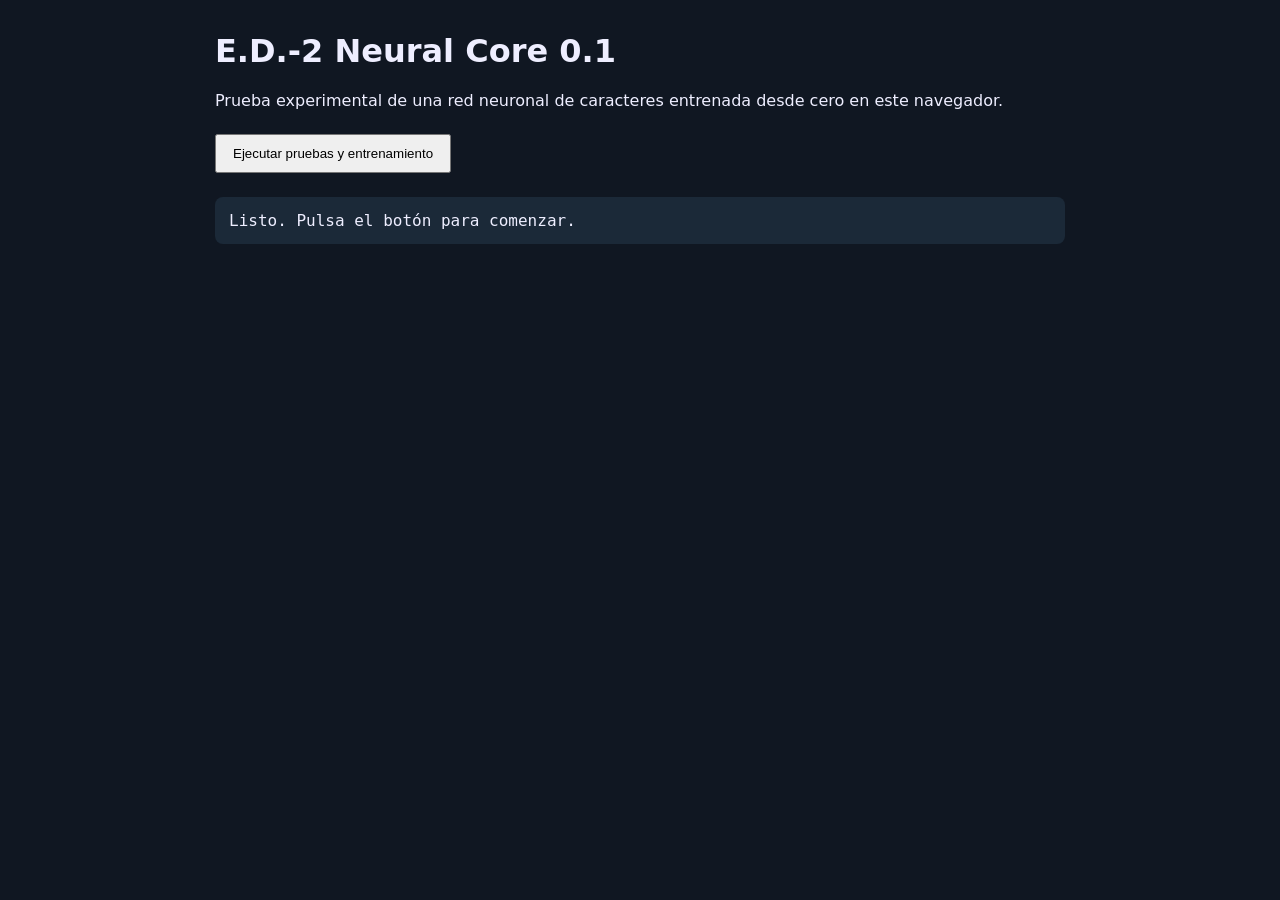
==== neural-core/test.html @ 9bd371cd "Añade banco de pruebas local del cerebro 0.1" ====
<!doctype html>
<html lang="es">
<head>
  <meta charset="utf-8">
  <meta name="viewport" content="width=device-width,initial-scale=1">
  <title>E.D.-2 Neural Core 0.1 — pruebas</title>
  <style>
    body{font:16px system-ui;max-width:850px;margin:32px auto;padding:0 16px;background:#101722;color:#eef}
    button{padding:10px 16px;margin:8px 0;cursor:pointer} pre{white-space:pre-wrap;background:#1b2938;padding:14px;border-radius:8px}
  </style>
</head>
<body>
  <h1>E.D.-2 Neural Core 0.1</h1>
  <p>Prueba experimental de una red neuronal de caracteres entrenada desde cero en este navegador.</p>
  <button id="run">Ejecutar pruebas y entrenamiento</button>
  <pre id="log">Listo. Pulsa el botón para comenzar.</pre>
  <script type="module">
    import { createBrain, trainBrain, generateText, exportBrain, importBrain } from "./index.js";
    const log = document.querySelector("#log");
    const button = document.querySelector("#run");
    const write = message => { log.textContent += "\\n" + message; };
    button.addEventListener("click", async () => {
      button.disabled = true;
      log.textContent = "Iniciando…";
      try {
        const corpus = ("hola ed dos aprende poco a poco. ed dos es un proyecto experimental. " +
          "una red neuronal aprende patrones a partir de ejemplos. ").repeat(8);
        const brain = createBrain({ text: corpus, contextSize: 6, hiddenSize: 32 });
        write("Vocabulario: " + brain.tokenizer.size + " caracteres.");
        write("Pesos inicializados aleatoriamente: " +
          (brain.model.toJSON().W1.flat().some(v => v !== 0) ? "correcto" : "ERROR"));
        const result = await trainBrain(brain, corpus, {
          epochs: 15, learningRate: 0.04,
          onProgress: p => { if (p.epoch === 1 || p.epoch % 5 === 0) write("Época " + p.epoch + "/" + p.epochs + " — pérdida: " + p.loss.toFixed(4)); }
        });
        write("Entrenamiento terminado: " + result.steps + " pasos.");
        const generated = generateText(brain, "hola ", { maxTokens: 100, temperature: 0.7 });
        write("Texto generado:\\n" + generated);
        const restored = importBrain(exportBrain(brain));
        write("Exportación/importación: " +
          (restored.tokenizer.size === brain.tokenizer.size ? "correcta" : "ERROR"));
        write("PRUEBA COMPLETADA. Esto demuestra aprendizaje de patrones de caracteres, no comprensión humana.");
      } catch (error) {
        write("ERROR: " + error.message);
        console.error(error);
      } finally {
        button.disabled = false;
      }
    });
  </script>
</body>
</html>
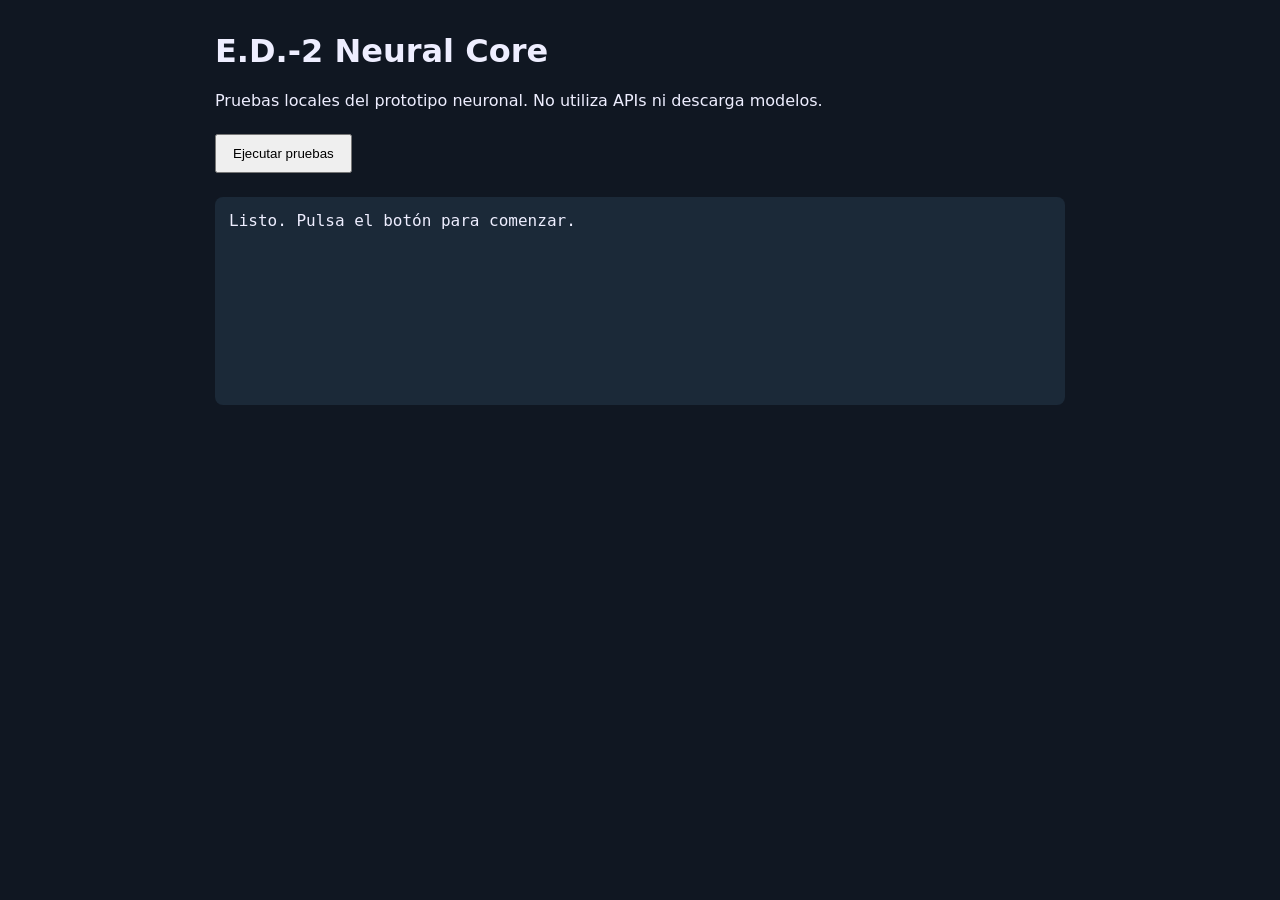
==== commit 0000c297: "Corrige salida y usa pruebas automáticas del núcleo neuronal" ====
--- a/neural-core/test.html
+++ b/neural-core/test.html
@@ -3,43 +3,30 @@
 <head>
   <meta charset="utf-8">
   <meta name="viewport" content="width=device-width,initial-scale=1">
-  <title>E.D.-2 Neural Core 0.1 — pruebas</title>
+  <title>E.D.-2 Neural Core — pruebas</title>
   <style>
     body{font:16px system-ui;max-width:850px;margin:32px auto;padding:0 16px;background:#101722;color:#eef}
-    button{padding:10px 16px;margin:8px 0;cursor:pointer} pre{white-space:pre-wrap;background:#1b2938;padding:14px;border-radius:8px}
+    button{padding:10px 16px;margin:8px 0;cursor:pointer}
+    button:disabled{opacity:.6;cursor:wait}
+    pre{white-space:pre-wrap;background:#1b2938;padding:14px;border-radius:8px;min-height:180px}
   </style>
 </head>
 <body>
-  <h1>E.D.-2 Neural Core 0.1</h1>
-  <p>Prueba experimental de una red neuronal de caracteres entrenada desde cero en este navegador.</p>
-  <button id="run">Ejecutar pruebas y entrenamiento</button>
-  <pre id="log">Listo. Pulsa el botón para comenzar.</pre>
+  <h1>E.D.-2 Neural Core</h1>
+  <p>Pruebas locales del prototipo neuronal. No utiliza APIs ni descarga modelos.</p>
+  <button id="run">Ejecutar pruebas</button>
+  <pre id="log" aria-live="polite">Listo. Pulsa el botón para comenzar.</pre>
   <script type="module">
-    import { createBrain, trainBrain, generateText, exportBrain, importBrain } from "./index.js";
+    import { runCoreTests } from "./tests.js";
     const log = document.querySelector("#log");
     const button = document.querySelector("#run");
-    const write = message => { log.textContent += "\\n" + message; };
+    const write = message => { log.textContent += "\n" + message; };
     button.addEventListener("click", async () => {
       button.disabled = true;
-      log.textContent = "Iniciando…";
+      log.textContent = "Iniciando pruebas…";
       try {
-        const corpus = ("hola ed dos aprende poco a poco. ed dos es un proyecto experimental. " +
-          "una red neuronal aprende patrones a partir de ejemplos. ").repeat(8);
-        const brain = createBrain({ text: corpus, contextSize: 6, hiddenSize: 32 });
-        write("Vocabulario: " + brain.tokenizer.size + " caracteres.");
-        write("Pesos inicializados aleatoriamente: " +
-          (brain.model.toJSON().W1.flat().some(v => v !== 0) ? "correcto" : "ERROR"));
-        const result = await trainBrain(brain, corpus, {
-          epochs: 15, learningRate: 0.04,
-          onProgress: p => { if (p.epoch === 1 || p.epoch % 5 === 0) write("Época " + p.epoch + "/" + p.epochs + " — pérdida: " + p.loss.toFixed(4)); }
-        });
-        write("Entrenamiento terminado: " + result.steps + " pasos.");
-        const generated = generateText(brain, "hola ", { maxTokens: 100, temperature: 0.7 });
-        write("Texto generado:\\n" + generated);
-        const restored = importBrain(exportBrain(brain));
-        write("Exportación/importación: " +
-          (restored.tokenizer.size === brain.tokenizer.size ? "correcta" : "ERROR"));
-        write("PRUEBA COMPLETADA. Esto demuestra aprendizaje de patrones de caracteres, no comprensión humana.");
+        const results = await runCoreTests(write);
+        write("COMPLETADO: " + results.length + " pruebas superadas.");
       } catch (error) {
         write("ERROR: " + error.message);
         console.error(error);
